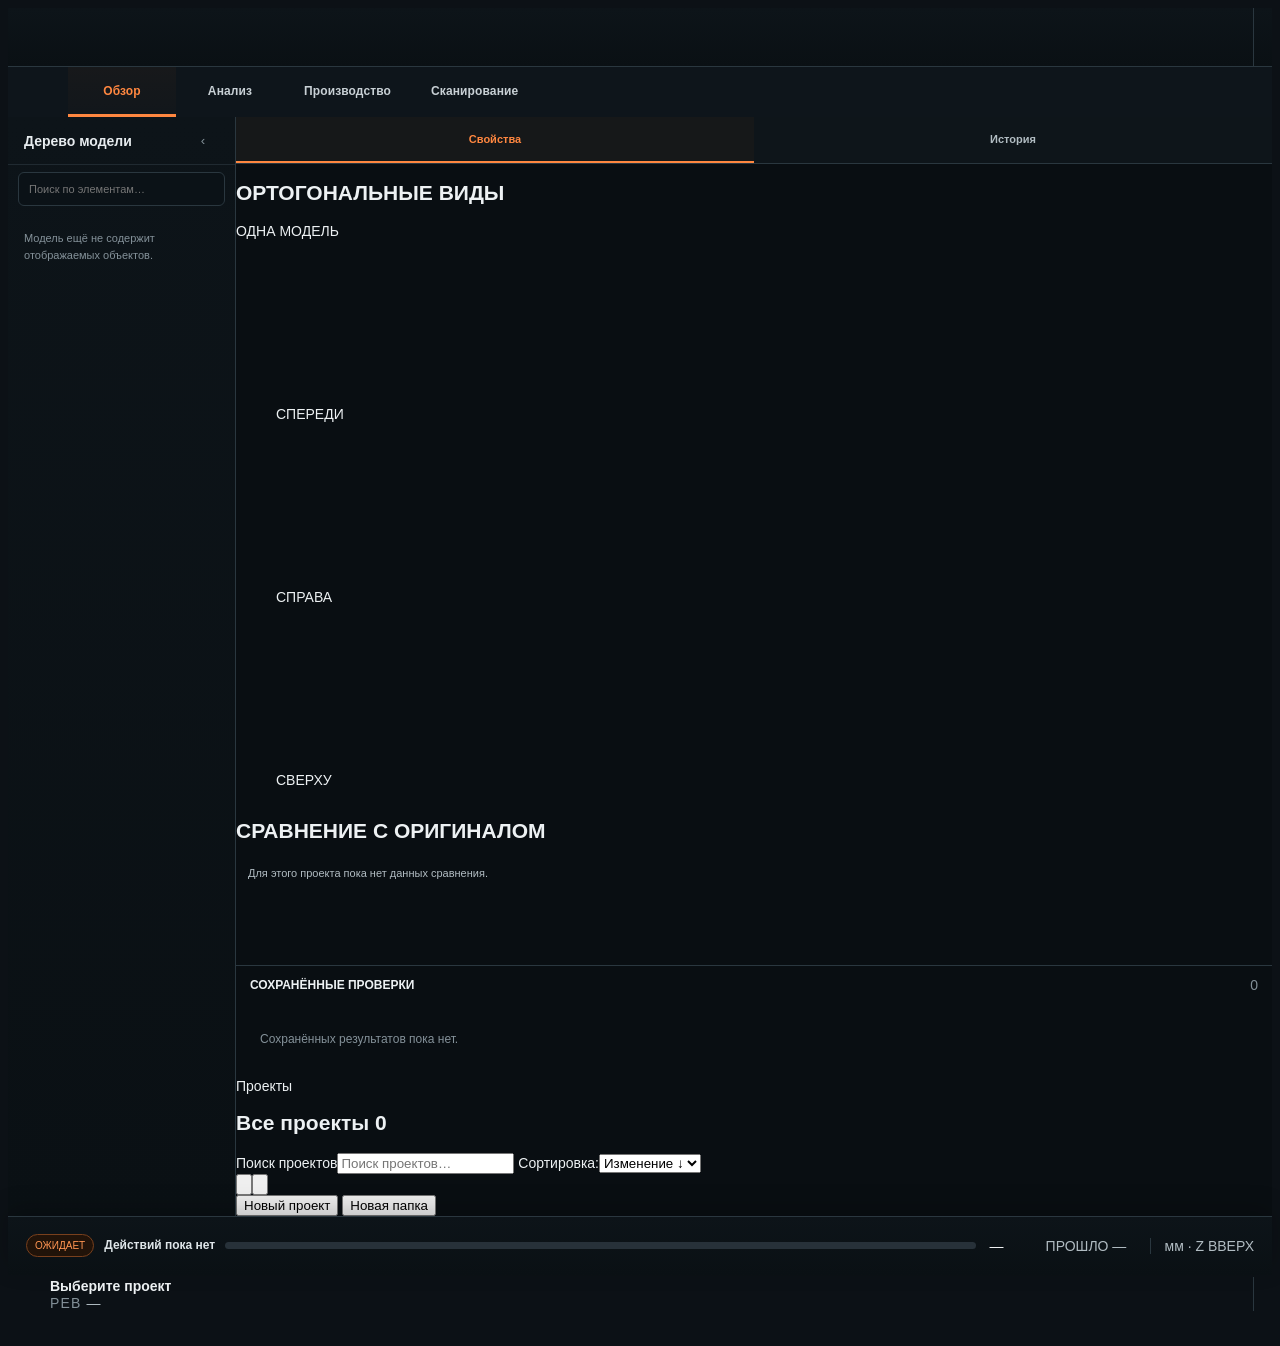
==== web/index.html @ e08c1c07 "Align turntable controls below scan status" ====
<!doctype html>
<html lang="ru">
  <head>
    <meta charset="utf-8">
    <meta name="viewport" content="width=device-width, initial-scale=1">
    <meta name="theme-color" content="#0c1116">
    <title>CADYX — Проекты</title>
    <link rel="icon" type="image/svg+xml" href="/favicon.svg">
    <link rel="stylesheet" href="/assets/style.css">
    <style id="cadyx-cad-reference-ui">
/* CADYX CAD-style shell based on the approved dark/orange reference. */
:root {
  --accent: #ff8740;
  --agent: #63d2ae;
  --canvas: #0c1116;
  --surface: #111920;
  --surface-soft: #172129;
  --surface-hover: #202b32;
  --line: #2a373f;
  --line-soft: #202a31;
  --text: #edf1f3;
  --muted: #b1bcc2;
  --dim: #849199;
  --ui-font: "Segoe UI Variable", "Segoe UI", Arial, sans-serif;
  --cadyx-tree-width: clamp(228px, 16.5vw, 280px);
  --cadyx-inspector-width: clamp(310px, 22vw, 380px);
  --cadyx-tabs-height: 50px;
  --cadyx-ai-height: 58px;
}

html, body { background: var(--canvas); }
body { color: var(--text); font-family: var(--ui-font); font-size: 14px; }

.topbar {
  z-index: 20;
  height: 58px;
  grid-template-columns: auto minmax(0, 1fr) minmax(0, auto) auto;
  grid-template-areas: "brand project lock sync";
  gap: 0;
  padding: 0 18px 0 20px;
  border-bottom: 1px solid var(--line);
  background: linear-gradient(180deg, #0d1419 0%, #0a1014 100%);
}
.topbar-start { grid-area: brand; padding-right: 22px; border-right: 1px solid var(--line); }
.topbar-project { grid-area: project; position: relative; gap: 22px; padding-left: 22px; border: 0; }
.topbar-sync { grid-area: sync; width: auto; min-width: 0; justify-content: flex-end; gap: 12px; margin-left: 12px; padding: 0; border: 0; }
.brand {
  color: var(--accent);
  font-size: 27px;
  font-weight: 760;
  letter-spacing: .075em;
}
.topbar-project > .project-light,
.topbar-project .topbar-label,
.topbar-sync .topbar-project-copy,
.readonly-badge { display: none; }
.topbar-project-copy { padding-right: 22px; border-right: 1px solid var(--line); }
.document-title {
  max-width: min(46vw, 620px);
  color: #eef2f4;
  font: 600 14px/1.3 var(--ui-font);
}
.project-id-copy-row {
  position: absolute;
  z-index: 30;
  top: 100%;
  left: 18px;
  display: flex;
  align-items: center;
  gap: 8px;
  min-width: max-content;
  padding: 8px;
  border: 1px solid var(--line);
  border-radius: 5px;
  background: #0d1419f5;
  box-shadow: 0 12px 30px #0008;
  opacity: 0;
  pointer-events: none;
  transform: translateY(-4px);
  transition: opacity .12s ease, transform .12s ease;
}
.topbar-project:hover .project-id-copy-row,
.topbar-project:focus-within .project-id-copy-row { opacity: 1; pointer-events: auto; transform: translateY(0); }
.header-revision {
  display: flex;
  align-items: center;
  gap: 5px;
  min-width: 0;
  padding: 0 22px 0 0;
  border: 0;
  border-right: 1px solid var(--line);
}
.header-revision::before { content: "РЕВ"; color: var(--dim); font: 10px var(--mono); letter-spacing: .08em; }
.header-revision .topbar-label { display: none; }
.header-revision strong { color: var(--muted); font: 11px var(--mono); }
.topbar-sync .project-light { display: grid; width: 28px; height: 28px; place-items: center; border-radius: 5px; background: transparent; box-shadow: none; color: var(--dim); }
.topbar-sync .project-light.active { background: transparent; box-shadow: none; color: var(--text); }
.topbar-sync .project-light svg { display: block; width: 20px; height: 20px; fill: none; stroke: currentColor; stroke-width: 1.7; stroke-linecap: round; stroke-linejoin: round; }
.topbar .workspace-lock-status {
  grid-area: lock;
  position: static;
  z-index: auto;
  max-width: min(38vw, 500px);
  margin: 0 12px;
  padding: 5px 8px;
  overflow: hidden;
  border-color: #704d26;
  background: #1c140bde;
  font-size: 8px;
  line-height: 1.35;
}

.app-shell { height: calc(100vh - 58px); height: calc(100dvh - 58px); }
.workspace { background: var(--canvas); }
.empty-workspace .empty-mark { border-color: #6c3a1d; color: var(--accent); background: #16100c; }
.empty-workspace .button { border-color: #81411a; color: #ff9b5a; }

.project-detail {
  position: relative;
  display: grid;
  width: 100%;
  height: 100%;
  min-width: 0;
  min-height: 0;
  grid-template-columns: var(--cadyx-tree-width) minmax(0, 1fr);
  grid-template-rows: var(--cadyx-tabs-height) minmax(0, 1fr) var(--cadyx-ai-height);
  gap: 0;
  padding: 0;
  background: #090e12;
}

/* Workspace tabs: Model / Analysis / Manufacturing / Scanning. */
.workspace-navigation {
  grid-column: 1 / -1;
  grid-row: 1;
  display: flex;
  align-items: stretch;
  gap: 0;
  min-height: var(--cadyx-tabs-height);
  overflow: hidden;
  padding: 0 60px;
  border-bottom: 1px solid var(--line);
  background: #0e151b;
}
.nav-item {
  display: flex;
  width: auto;
  min-width: 108px;
  min-height: var(--cadyx-tabs-height);
  align-items: center;
  justify-content: center;
  padding: 0 20px;
  border: 0;
  border-bottom: 3px solid transparent;
  border-radius: 0;
  background: transparent;
  text-align: center;
}
.nav-item:hover:not(:disabled) { background: #ffffff04; }
.nav-item[aria-current="page"] {
  border-color: var(--accent);
  background: linear-gradient(180deg, #ff74170a, #ff741704);
}
.nav-item[aria-current="page"]::before { display: none; }
.nav-index, .nav-copy small { display: none; }
.nav-copy { display: block; }
.nav-copy strong { color: #c8d0d5; font: 600 12px var(--ui-font); letter-spacing: .01em; text-transform: none; }
.nav-item[aria-current="page"] .nav-copy strong { color: var(--accent); }
.nav-item[data-workspace-view="geometry"],
.nav-item[data-workspace-view="activity"],
.nav-item[data-workspace-view="files"],
.nav-item[data-workspace-view="projects"] { display: none; }

/* Left CAD model tree. */
.section-sidebar {
  grid-column: 1;
  grid-row: 2;
  display: block;
  min-width: 0;
  min-height: 0;
  overflow: hidden;
  border: 0;
  border-right: 1px solid var(--line);
  border-radius: 0;
  background: linear-gradient(180deg, #0d1419 0%, #0a1014 100%);
}
.section-sidebar > .sidebar-heading,
.section-sidebar > .sidebar-project { display: none !important; }
.cad-model-tree {
  display: grid;
  height: 100%;
  min-height: 0;
  grid-template-rows: 48px 42px minmax(0, 1fr);
}
.cad-tree-heading {
  display: flex;
  align-items: center;
  justify-content: space-between;
  padding: 0 16px;
  border-bottom: 1px solid var(--line-soft);
}
.cad-tree-heading strong { color: #e7ecef; font: 600 14px var(--ui-font); }
.cad-tree-collapse {
  width: 32px;
  height: 32px;
  border: 1px solid transparent;
  border-radius: 4px;
  background: transparent;
  color: var(--dim);
  cursor: pointer;
}
.cad-tree-collapse:hover { border-color: #59402e; color: var(--accent); background: #ff741709; }
.cad-tree-search { padding: 7px 10px; }
.cad-tree-search input {
  width: 100%;
  height: 34px;
  padding: 0 10px;
  border: 1px solid var(--line);
  border-radius: 6px;
  outline: 0;
  background: #0b1217;
  color: var(--text);
  font: 11px var(--ui-font);
}
.cad-tree-search input:focus { border-color: #8a461e; box-shadow: 0 0 0 1px #ff741722; }
.cad-tree-scroll { min-height: 0; overflow: auto; padding: 5px 8px 18px; }
.cad-tree-root,
.cad-tree-static,
.cad-tree-features { display: grid; gap: 2px; }
.cad-tree-root-row,
.cad-tree-static-row,
.cad-tree-feature {
  display: grid;
  width: 100%;
  min-width: 0;
  grid-template-columns: 18px 20px minmax(0, 1fr);
  align-items: center;
  gap: 5px;
  min-height: 34px;
  padding: 5px 8px;
  border: 1px solid transparent;
  border-radius: 5px;
  background: transparent;
  color: var(--muted);
  font: 11px/1.35 var(--ui-font);
  text-align: left;
}
.cad-tree-root-row { color: #e4eaed; font-weight: 650; }
.cad-tree-static { margin-left: 18px; padding-left: 5px; border-left: 1px solid #273139; }
.cad-tree-features { margin-top: 4px; }
.cad-tree-feature { cursor: pointer; }
.cad-tree-feature:hover { background: #ffffff06; color: #dce3e7; }
.cad-tree-feature[data-selected="true"] { border-color: #6c3517; background: linear-gradient(90deg, #4a210f, #25150e); color: #fff; }
.cad-tree-chevron { color: #89949b; font-size: 10px; text-align: center; }
.cad-tree-icon { color: var(--accent); font-size: 13px; text-align: center; }
.cad-tree-label { overflow: hidden; text-overflow: ellipsis; white-space: nowrap; }
.cad-tree-empty { margin: 12px 8px; color: var(--dim); font: 11px/1.5 var(--ui-font); }
.section-sidebar[data-collapsed="true"] { width: 48px; }
.section-sidebar[data-collapsed="true"] .cad-tree-search,
.section-sidebar[data-collapsed="true"] .cad-tree-scroll,
.section-sidebar[data-collapsed="true"] .cad-tree-heading strong { display: none; }
.section-sidebar[data-collapsed="true"] .cad-tree-heading { justify-content: center; padding: 0; }
.project-detail[data-tree-collapsed="true"] { grid-template-columns: 48px minmax(0, 1fr); }

/* Center + right CAD area. */
.project-main {
  grid-column: 2;
  grid-row: 2;
  min-width: 0;
  min-height: 0;
  overflow: hidden;
}
.primary-grid {
  display: grid;
  width: 100%;
  height: 100%;
  min-height: 0;
  grid-template-columns: minmax(0, 1fr) var(--cadyx-inspector-width);
  gap: 0;
  background: #090e12;
}
.primary-grid[data-view="overview"] { grid-template-columns: minmax(0, 1fr); gap: 0; }
.primary-grid[data-view="overview"] > .model-panel { grid-column: 1; grid-row: 1; }
.primary-grid[data-view="overview"] > .inspector-column { display: none; }
.cad-inspector-tabs {
  grid-row: 1;
  display: flex;
  height: 46px;
  align-items: stretch;
  border-bottom: 1px solid var(--line);
  background: #0e151a;
}
.cad-inspector-tab {
  flex: 1 1 0;
  border: 0;
  border-bottom: 2px solid transparent;
  background: transparent;
  color: var(--muted);
  font: 600 11px var(--ui-font);
  cursor: pointer;
}
.cad-inspector-tab:hover { color: #e2e8eb; background: #ffffff04; }
.cad-inspector-tab[aria-selected="true"] { border-color: var(--accent); color: var(--accent); background: #ff741708; }
.cad-inspector-pane {
  grid-row: 2;
  min-height: 0;
  overflow: auto;
  padding: 14px;
  color: var(--muted);
  font: 10px/1.55 var(--mono);
}
.cad-inspector-pane[hidden] { display: none !important; }
.cad-inspector-pane h3 { margin: 0 0 8px; color: var(--text); font: 600 12px var(--mono); }
.cad-inspector-pane p { margin: 0; }
.cad-placeholder-card { margin-top: 12px; padding: 12px; border: 1px solid var(--line); border-radius: 4px; background: #0a1115; }
.cad-history-items { display: grid; gap: 7px; margin-top: 10px; }
.cad-history-item { padding: 8px 9px; border-left: 2px solid #5b351f; background: #10171c; }

.object-panel .panel-heading {
  min-height: 42px;
  padding: 0 13px;
  border-bottom: 1px solid var(--line-soft);
  background: #0d1419;
}
.object-panel .panel-index { display: none; }
.object-panel .panel-heading h2 { color: #e6ecef; font: 600 11px var(--mono); }
.geometry-table-scroll { min-height: 0; overflow: auto; }
.geometry-table { width: 100%; font-family: var(--mono); }
.geometry-table th { color: var(--dim); font-size: 8px; letter-spacing: .04em; }
.geometry-table td { font-size: 9px; }
.geometry-table tr:hover td { background: #ffffff04; }
.geometry-table input { border-color: #313c44; background: #0a1116; }
.geometry-table input:focus { border-color: #8a461e; }
.geometry-status { border-color: #6c3a1d; color: #ff9b5d; background: #1c110a; }

/* Viewport-first model canvas. */
.model-panel {
  position: relative;
  display: block;
  min-width: 0;
  min-height: 0;
  overflow: hidden;
  border: 0;
  border-radius: 0;
  background: #080d11;
}
.viewport { position: absolute; inset: 0; min-width: 0; min-height: 0; background: radial-gradient(ellipse at 52% 44%, #1a2630 0%, #111920 58%, #0c1116 100%); }
.viewport-heading {
  position: absolute;
  z-index: 8;
  top: 0;
  left: 0;
  width: auto;
  min-height: 38px;
  padding: 0;
  border: 0;
  background: transparent;
  pointer-events: none;
}
.viewport-heading > div:first-child { display: none; }
.model-toolbar {
  display: flex;
  align-items: center;
  gap: 5px;
  padding: 5px;
  border: 1px solid #313a42;
  border-radius: 5px;
  background: #0d1419e9;
  box-shadow: 0 8px 24px #0006;
  backdrop-filter: blur(8px);
  pointer-events: auto;
}
.viewport-camera-presets { gap: 3px; }
.viewport-live-scan-button.cad3-tool,
.viewport-live-camera-button.cad3-tool,
.viewport-scan-mesh-button.cad3-tool { min-width: 112px; height: 34px; justify-content: center; padding: 0 12px; font: 600 12px var(--ui-font); }
.viewport-scan-mode-button[aria-pressed="true"] { border-color: #9b6038; color: var(--accent); background: #26190f; }
#viewport-scan-360-status { font-size: 11px; }
.viewport-icon-button,
.viewport-fit-button,
.viewport-four-views-button {
  min-height: 34px;
  height: 34px;
  border-color: transparent;
  border-radius: 6px;
  background: transparent;
  color: #a8b3b9;
}
.viewport-icon-button { width: 34px; }
.viewport-icon-button:hover:not(:disabled),
.viewport-fit-button:hover:not(:disabled),
.viewport-four-views-button:hover:not(:disabled) { border-color: #9b6038; color: #ffad73; background: #26190f; }
.viewport-icon-button[aria-pressed="true"],
.viewport-four-views-button[aria-pressed="true"] { border-color: #9b6038; color: var(--accent); background: #26190f; }
.viewport-toolbar-divider { height: 22px; background: #303a41; }
.viewport-fit-button, .viewport-four-views-button { width: 34px; padding: 6px; }
.viewport-fit-button .toolbar-label,
.viewport-four-views-button .toolbar-label { display: none; }
.viewport-footer { display: none; }
.project-detail[data-ai-state="running"] .model-panel::before {
  position: absolute;
  z-index: 10;
  top: 0;
  left: 0;
  width: 34%;
  height: 1px;
  background: linear-gradient(90deg, transparent, var(--accent), transparent);
  content: "";
  pointer-events: none;
  animation: cadyx-agent-scan 1.9s linear infinite;
}
@keyframes cadyx-agent-scan { from { transform: translateX(-100%); } to { transform: translateX(300%); } }

/* AI activity becomes a CAD-style bottom status/timeline bar. */
#workflow-panel {
  grid-column: 1 / -1;
  grid-row: 3;
  z-index: 14;
  display: flex;
  width: auto;
  height: var(--cadyx-ai-height);
  min-width: 0;
  min-height: 0;
  align-items: center;
  gap: 10px;
  margin: 0;
  padding: 0 18px;
  overflow: hidden;
  border: 0;
  border-top: 1px solid var(--line);
  border-radius: 0;
  background: linear-gradient(180deg, #0d1419 0%, #0a1014 100%);
  box-shadow: 0 -8px 24px #0003;
}
#workflow-panel:not([data-activity-view="true"]) > .panel-heading,
#workflow-panel:not([data-activity-view="true"]) > .workflow-history { display: none !important; }
#workflow-panel .workflow-current {
  order: 1;
  display: flex;
  min-width: 0;
  max-width: none;
  flex: 0 1 auto;
  align-items: center;
  gap: 10px;
  padding: 0;
  border: 0;
  background: transparent;
}
#workflow-panel .workflow-agent-state { display: flex; flex: 0 0 auto; align-items: center; gap: 7px; }
#workflow-panel .agent-state {
  padding: 5px 8px;
  border: 1px solid #79401d;
  border-radius: 999px;
  color: #ff9552;
  background: #211309;
  font-size: 10px;
  white-space: nowrap;
}
#workflow-panel .agent-state[data-state="running"] { border-color: #347c66; color: var(--agent); background: #10241f; }
#workflow-panel .agent-state[data-state="completed"] { border-color: #347c66; color: var(--success); background: #10241f; }
#workflow-panel .workflow-current-label { display: none; }
#workflow-panel .workflow-action {
  min-width: 0;
  flex: 1 1 auto;
  overflow: visible;
  color: #dfe6e9;
  font: 600 12px/1.35 var(--ui-font);
  overflow-wrap: anywhere;
  white-space: normal;
}
#workflow-panel .workflow-task { display: none !important; }
#workflow-panel .workflow-summary {
  order: 2;
  display: grid;
  min-width: 0;
  flex: 1 1 auto;
  grid-template-columns: minmax(0, 1fr) auto auto;
  align-items: center;
  gap: 14px;
  padding: 0;
}
#workflow-panel .workflow-progress { grid-column: 1; height: 7px; border-radius: 999px; background: #273139; }
#workflow-panel .workflow-progress i { background: linear-gradient(90deg, #ff6911, #ff923f); box-shadow: 0 0 12px #ff741733; }
#workflow-panel .workflow-percent { grid-column: 2; grid-row: 1; min-width: 42px; color: #f2f4f5; font: 700 11px var(--mono); }
#workflow-panel .workflow-eta { grid-column: 3; grid-row: 1; min-width: 94px; color: var(--muted); font: 10px var(--mono); }
#workflow-panel::after {
  order: 3;
  padding-left: 14px;
  border-left: 1px solid var(--line);
  color: var(--muted);
  content: "мм  ·  Z ВВЕРХ";
  font: 9px var(--mono);
  white-space: nowrap;
}
.workflow-collapse-button { display: none; }

/* The full activity workspace restores the dashboard and action history from the status rail. */
.primary-grid[data-view="activity"] #workflow-panel[data-activity-view="true"] {
  display: grid !important;
  width: 100%;
  height: 100%;
  min-height: 0;
  grid-template-rows: 38px minmax(48px, auto) auto minmax(0, 1fr);
  align-items: stretch;
  gap: 0;
  margin: 0;
  padding: 0;
  overflow: hidden;
  border: 1px solid var(--line);
  border-radius: 8px;
  background: var(--surface);
  box-shadow: none;
}
.primary-grid[data-view="activity"] #workflow-panel[data-activity-view="true"] > .panel-heading { display: flex !important; }
.primary-grid[data-view="activity"] #workflow-panel[data-activity-view="true"] .workflow-current {
  display: grid;
  min-width: 0;
  max-width: none;
  overflow: auto;
  align-items: start;
  gap: 10px;
  padding: 11px 13px;
  border-bottom: 1px solid var(--line-soft);
}
.primary-grid[data-view="activity"] #workflow-panel[data-activity-view="true"] .workflow-current-label { display: inline; }
.primary-grid[data-view="activity"] #workflow-panel[data-activity-view="true"] .workflow-action { white-space: normal; }
.primary-grid[data-view="activity"] #workflow-panel[data-activity-view="true"] .workflow-task { display: grid !important; }
.primary-grid[data-view="activity"] #workflow-panel[data-activity-view="true"] .workflow-summary { min-height: 48px; flex: none; }
.primary-grid[data-view="activity"] #workflow-panel[data-activity-view="true"] > .workflow-history { display: grid !important; }

/* Four-view mode remains functional. */
.primary-grid[data-four-views="true"] { position: relative; display: block; }
.primary-grid[data-four-views="true"] > .model-panel { position: absolute; z-index: 3; inset: 0 calc(50% + 4px) calc(50% + 4px) 0; width: auto; height: auto; }
.primary-grid[data-four-views="true"] > .inspector-column { display: none; }
.primary-grid[data-four-views="true"] > .orthographic-panel { position: absolute; z-index: 2; inset: 0; display: block; border: 0; background: transparent; pointer-events: none; }
.primary-grid[data-four-views="true"] > .orthographic-panel > .panel-heading { display: none; }
.primary-grid[data-four-views="true"] > .orthographic-panel > .orthographic-views { display: grid; width: 100%; height: 100%; grid-template-columns: repeat(2,minmax(0,1fr)); grid-template-rows: repeat(2,minmax(0,1fr)); align-items: stretch; gap: 8px; padding: 0; }
.primary-grid[data-four-views="true"] > .orthographic-panel > .orthographic-views::before { grid-column: 1; grid-row: 1; content: ""; }
.primary-grid[data-four-views="true"] .ortho-view { min-width: 0; min-height: 0; margin: 0; overflow: hidden; border: 1px solid var(--line); border-radius: 3px; background: #0b1114; }
.primary-grid[data-four-views="true"] .ortho-view:nth-child(1) { grid-column: 2; grid-row: 1; }
.primary-grid[data-four-views="true"] .ortho-view:nth-child(2) { grid-column: 1; grid-row: 2; }
.primary-grid[data-four-views="true"] .ortho-view:nth-child(3) { grid-column: 2; grid-row: 2; }
.primary-grid[data-four-views="true"] .ortho-canvas { width: 100%; height: calc(100% - 24px); }
.primary-grid[data-four-views="true"] .ortho-view figcaption { height: 24px; padding: 5px 8px; border-top: 1px solid var(--line-soft); background: #0d1417; color: var(--dim); font: 8px var(--mono); letter-spacing: .06em; }

/* Non-model workspaces still use the existing CADYX panels. */
.primary-grid[data-view="analysis"],
.primary-grid[data-view="manufacturing"],
.primary-grid[data-view="scanning"],
.primary-grid[data-view="activity"],
.primary-grid[data-view="files"],
.primary-grid[data-view="projects"] { grid-template-columns: minmax(0, 1fr); }
.primary-grid[data-view="analysis"] > #comparison-panel,
.primary-grid[data-view="manufacturing"] > #manufacturing-panel,
.primary-grid[data-view="projects"] > #projects-panel { border-radius: 8px; }
.primary-grid[data-view="scanning"] { grid-template-columns: minmax(0, 1fr); grid-template-rows: minmax(0, 1fr); gap: 0; }
.primary-grid[data-view="scanning"] > .model-panel { grid-column: 1; grid-row: 1; }
.primary-grid[data-view="scanning"] > .inspector-column,
.primary-grid[data-view="scanning"] > #comparison-panel,
.primary-grid[data-view="scanning"] > #manufacturing-panel { display: none; }
.model-toolbar #viewport-live-scan,
.model-toolbar #viewport-scan-mesh { display: none !important; }
.model-toolbar #viewport-scan-360,
.model-toolbar #viewport-live-camera,
.model-toolbar #viewport-toggle-turntable,
.model-toolbar #scanning-devices,
.model-toolbar #viewport-scan-360-status { display: none !important; }
.primary-grid[data-view="scanning"] .model-toolbar #viewport-scan-360,
.primary-grid[data-view="scanning"] .model-toolbar #viewport-live-camera,
.primary-grid[data-view="scanning"] .model-toolbar #viewport-toggle-turntable,
.primary-grid[data-view="scanning"] .model-toolbar #scanning-devices { display: inline-flex !important; }
.primary-grid[data-view="scanning"] .scan-side-panel #viewport-scan-360-status:not([hidden]) { display: flex; }
.primary-grid[data-view="scanning"] .model-toolbar #viewport-four-views,
.primary-grid[data-view="scanning"] .model-toolbar #viewport-fit { display: none !important; }
.primary-grid[data-view="scanning"] .model-toolbar #viewport-camera-presets {
  display: flex !important; padding: 2px; border: 1px solid #52616bcc; border-radius: 6px; background: #0b1114ed;
}
.primary-grid[data-view="scanning"] .model-toolbar { flex-wrap: wrap; }
.primary-grid[data-view="analysis"] > #comparison-panel {
  display: grid;
  height: 100%;
  min-height: 0;
  max-height: none;
  grid-template-rows: 36px minmax(170px, 42%) minmax(180px, 1fr);
}
.comparison-stage { display: grid; min-height: 0; grid-template-rows: auto auto minmax(80px, 1fr); overflow: hidden; }
.comparison-stage > p { margin: 0; padding: 6px 12px; color: var(--muted); font-size: 11px; }
.validation-records { display: grid; min-height: 0; grid-template-rows: 38px minmax(0, 1fr); border-top: 1px solid var(--line); }
.validation-records-heading { display: flex; min-width: 0; align-items: center; justify-content: space-between; gap: 12px; padding: 0 14px; }
.validation-records-heading h3 { margin: 0; color: var(--text); font: 600 12px var(--ui-font); }
.validation-records-heading span { color: var(--dim); font: 10px var(--mono); }
.validation-records-list { display: grid; min-height: 0; align-content: start; gap: 8px; overflow: auto; padding: 10px 12px 14px; }
.validation-record { display: grid; min-width: 0; grid-template-columns: minmax(150px, .8fr) minmax(190px, 1.4fr) minmax(180px, 1fr); align-items: center; gap: 10px 16px; padding: 10px 12px; border: 1px solid var(--line); border-left: 3px solid #65737c; border-radius: 6px; background: linear-gradient(110deg, #131d23, #10171c); }
.validation-record[data-status="pass"] { border-left-color: #55c49d; }
.validation-record[data-status="fail"] { border-left-color: #f27668; }
.validation-record[data-status="untested"] { border-left-color: #e4ac62; }
.validation-record-title { display: grid; min-width: 0; gap: 5px; }
.validation-record-title strong { overflow: hidden; color: var(--text); font-size: 12px; text-overflow: ellipsis; white-space: nowrap; }
.validation-record-title span { color: var(--dim); font: 10px var(--mono); }
.validation-record-status { justify-self: start; padding: 3px 7px; border: 1px solid var(--line); border-radius: 99px; color: var(--muted); font: 700 9px var(--mono); letter-spacing: .04em; }
.validation-record[data-status="pass"] .validation-record-status { border-color: #347c66; color: #77d8b6; background: #10241f; }
.validation-record[data-status="fail"] .validation-record-status { border-color: #85453c; color: #ff9589; background: #2a1514; }
.validation-record[data-status="untested"] .validation-record-status { border-color: #76572f; color: #efbd74; background: #251c10; }
.validation-record-summary { min-width: 0; color: #d3dce0; font: 11px/1.5 var(--ui-font); }
.validation-record-time { color: var(--dim); font: 10px/1.5 var(--mono); text-align: right; }
.validation-record[data-stale="true"] .validation-record-title > span:not(.validation-record-status)::after { content: " · СТАРАЯ РЕВИЗИЯ"; color: #e4ac62; }
.validation-records-empty { margin: 0; padding: 18px 12px; color: var(--dim); font-size: 12px; }
@media (max-width: 900px) {
  .validation-record { grid-template-columns: minmax(130px, .8fr) minmax(160px, 1.2fr); }
  .validation-record-time { grid-column: 1 / -1; text-align: left; }
}

@media (max-width: 1180px) {
  :root { --cadyx-tree-width: 220px; --cadyx-inspector-width: 300px; }
  .workspace-navigation { padding-left: 32px; }
  .nav-item { min-width: 96px; padding: 0 14px; }
}
@media (max-width: 900px) {
  :root { --cadyx-tree-width: 190px; --cadyx-inspector-width: 260px; }
  .topbar-sync { display: none; }
  .topbar { grid-template-columns: auto minmax(0, 1fr) minmax(0, 40vw); grid-template-areas: "brand project lock"; }
  .topbar .workspace-lock-status { max-width: calc(40vw - 16px); margin: 0 8px; }
  .header-revision { display: none; }
  .primary-grid[data-view="overview"] { grid-template-columns: minmax(0, 1fr); }
  .primary-grid[data-view="overview"] > .inspector-column { display: none; }
  #workflow-panel::after { display: none; }
}
@media (max-width: 680px) {
  :root { --cadyx-tree-width: 52px; }
  .project-detail { grid-template-columns: 52px minmax(0, 1fr); }
  .section-sidebar .cad-tree-search,
  .section-sidebar .cad-tree-scroll,
  .section-sidebar .cad-tree-heading strong { display: none; }
  .section-sidebar .cad-tree-heading { justify-content: center; padding: 0; }
  .workspace-navigation { padding-left: 8px; }
  .nav-item { min-width: 76px; padding: 0 8px; }
  .brand { font-size: 21px; }
  #workflow-panel { gap: 9px; padding: 0 10px; }
  #workflow-panel .workflow-current { min-width: 0; max-width: none; }
  #workflow-panel .agent-state { display: none; }
  #workflow-panel .workflow-eta { display: none; }
  #workflow-panel .workflow-summary { grid-template-columns: minmax(72px, 1fr) auto; gap: 8px; }
}
@media (prefers-reduced-motion: reduce) {
  .project-detail[data-ai-state="running"] .model-panel::before { animation: none; width: 100%; opacity: .65; }
}
    </style>
  </head>
  <body>
    <header class="topbar">
      <div class="topbar-start">
        <a id="brand-link" class="brand" href="/" aria-label="CADYX — проекты"><svg class="brand-mark" viewBox="0 0 24 24" aria-hidden="true"><path d="M12 2.7 21 7.8v8.4l-9 5.1-9-5.1V7.8l9-5.1Z M3 7.8l9 5.1 9-5.1M12 12.9v8.4"/></svg><span>CADYX</span></a>
      </div>
      <div class="topbar-sync">
        <span id="api-light" class="project-light" role="status" aria-label="Состояние подключения не подтверждено"><svg viewBox="0 0 24 24" aria-hidden="true" focusable="false"><path d="M7 18h10a4 4 0 0 0 .4-8A6 6 0 0 0 6.1 8.5 4.5 4.5 0 0 0 7 18Z"></path></svg></span>
        <div class="topbar-project-copy">
          <span id="api-status-label" class="topbar-label">СВЯЗЬ С СЕРВЕРОМ…</span>
          <strong id="api-sync-time" class="document-title">—</strong>
        </div>
      </div>
      <div class="topbar-project">
        <span id="project-light" class="project-light" aria-hidden="true"></span>
        <div class="topbar-project-copy">
          <span id="document-kind" class="topbar-label">ПРОЕКТ</span>
          <strong id="document-title" class="document-title">Выберите проект</strong>
          <div class="project-id-copy-row"><small id="project-short-id" class="project-short-id">—</small><button id="copy-project-id" class="copy-project-id" type="button" disabled aria-label="Скопировать UUID проекта">Копировать UUID</button></div>
        </div>
        <div class="header-revision"><span class="topbar-label">РЕВИЗИЯ</span><strong id="document-revision">—</strong></div>
      </div>
      <p id="workspace-lock-status" class="workspace-lock-status" role="status" aria-live="polite" hidden></p>
    </header>

    <div class="app-shell">
      <main class="workspace">
        <section id="no-selection" class="empty-workspace" hidden>
          <div class="empty-mark" aria-hidden="true">◇</div>
          <h1>Модель не выбрана</h1>
          <button id="open-projects" class="button" type="button">ВЫБРАТЬ ПРОЕКТ</button>
        </section>

        <div id="project-detail" class="project-detail">
          <aside class="section-sidebar">
            <div class="sidebar-heading"><p class="section-label">РАБОЧАЯ ОБЛАСТЬ</p><h2>Навигация</h2></div>
            <nav id="workspace-navigation" class="workspace-navigation" aria-label="Рабочая область">
              <button class="nav-item" type="button" data-workspace-view="overview" aria-current="page"><span class="nav-index">01</span><span class="nav-copy"><strong>Обзор</strong><small>Проект и модель</small></span></button>
              <button class="nav-item" type="button" data-workspace-view="geometry"><span class="nav-index">02</span><span class="nav-copy"><strong>Геометрия</strong><small>Объекты модели</small></span></button>
              <button id="analysis-nav" class="nav-item" type="button" data-workspace-view="analysis"><span class="nav-index">03</span><span class="nav-copy"><strong>Анализ</strong><small>Сравнение с оригиналом</small></span></button>
              <button class="nav-item" type="button" data-workspace-view="manufacturing"><span class="nav-index">04</span><span class="nav-copy"><strong>Производство</strong><small>Подготовка производства</small></span></button>
              <button class="nav-item" type="button" data-workspace-view="scanning"><span class="nav-index">05</span><span class="nav-copy"><strong>Сканирование</strong><small>Съёмка и просмотр скана</small></span></button>
              <button class="nav-item" type="button" data-workspace-view="activity"><span class="nav-index">06</span><span class="nav-copy"><strong>Активность</strong><small>Состояние агента</small></span></button>
              <button id="files-nav" class="nav-item" type="button" data-workspace-view="files" disabled><span class="nav-index">07</span><span class="nav-copy"><strong>Файлы</strong><small>Файлы проекта</small></span></button>
              <button id="projects-nav" class="nav-item" type="button" data-workspace-view="projects" disabled><span class="nav-index">08</span><span class="nav-copy"><strong>Проекты</strong><small>Сохранённые проекты</small></span></button>
            </nav>
            <div class="sidebar-project"><span class="section-label">АКТИВНЫЙ РЕСУРС</span><strong id="sidebar-project-name">—</strong></div>
          </aside>

          <div class="project-main">
            <div id="primary-grid" class="primary-grid" data-view="projects">
              <section class="panel model-panel" aria-labelledby="model-title">
                <div class="panel-heading viewport-heading">
                  <div><h2 id="model-title">3D-МОДЕЛЬ</h2><span class="viewport-mode">ОРТОГОНАЛЬНАЯ ПРОЕКЦИЯ</span></div>
                  <div class="model-toolbar" aria-label="Инструменты просмотра 3D-модели">
                    <div id="viewport-camera-presets" class="viewport-camera-presets" role="group" aria-label="Стандартные ракурсы">
                      <button class="viewport-icon-button" type="button" data-camera-preset="isometric" aria-label="Изометрический вид" aria-pressed="true"><svg viewBox="0 0 24 24" aria-hidden="true"><path d="m12 2.8 8 4.5v9.3l-8 4.6-8-4.6V7.3l8-4.5Z M4.2 7.4 12 12l7.8-4.6M12 12v9"/></svg></button>
                      <button class="viewport-icon-button" type="button" data-camera-preset="front" aria-label="Вид спереди" aria-pressed="false"><svg viewBox="0 0 24 24" aria-hidden="true"><path d="M5 4.5h14v15H5z M8 7.5h8v9H8z"/></svg></button>
                      <button class="viewport-icon-button" type="button" data-camera-preset="right" aria-label="Вид справа" aria-pressed="false"><svg viewBox="0 0 24 24" aria-hidden="true"><path d="m7 4.5 12 2v13L7 17.5v-13Z M7 4.5 4 6v13l3-1.5M19 6.5l-3 1.7v12.1"/></svg></button>
                      <button class="viewport-icon-button" type="button" data-camera-preset="top" aria-label="Вид сверху" aria-pressed="false"><svg viewBox="0 0 24 24" aria-hidden="true"><path d="m12 3 9 5-9 5-9-5 9-5Z M3 8v8l9 5 9-5V8M12 13v8"/></svg></button>
                    </div>
                    <span class="viewport-toolbar-divider" aria-hidden="true"></span>
                    <button id="viewport-four-views" class="button viewport-four-views-button" type="button" aria-label="Показать четыре вида" aria-pressed="false"><span class="viewport-mode-icon" aria-hidden="true"><svg viewBox="0 0 24 24"><path d="M4 4h6v6H4zM14 4h6v6h-6zM4 14h6v6H4zM14 14h6v6h-6z"/></svg></span><span class="toolbar-label">4 ВИДА</span></button>
                    <button id="viewport-fit" class="button viewport-fit-button" type="button" aria-label="Вписать модель в область просмотра"><span class="viewport-mode-icon" aria-hidden="true"><svg viewBox="0 0 24 24"><path d="M8 4H4v4M16 4h4v4M20 16v4h-4M8 20H4v-4M9 9 4 4M15 9l5-5M15 15l5 5M9 15l-5 5"/></svg></span><span class="toolbar-label">ВПИСАТЬ МОДЕЛЬ</span></button>
                    <button id="viewport-live-scan" class="button viewport-scan-mode-button viewport-live-scan-button" type="button" aria-label="Облако точек" aria-pressed="false">Облако точек</button>
                    <button id="viewport-scan-mesh" class="button viewport-scan-mode-button viewport-scan-mesh-button" type="button" aria-label="Сетка скана" aria-pressed="false">Сетка</button>
                    <button id="viewport-scan-360" class="button" type="button">Сканировать 360°</button>
                    <button id="viewport-live-camera" class="button viewport-scan-mode-button viewport-live-camera-button" type="button" aria-label="Предпросмотр сканера в реальном времени" aria-pressed="false">Предпросмотр</button>
                    <button id="viewport-toggle-turntable" class="button" type="button" aria-label="Скрыть стол" aria-pressed="true">Скрыть стол</button>
                    <button id="scanning-devices" class="button" type="button">Устройства</button>
                  </div>
                </div>
                <div class="viewport" id="viewport">
                  <canvas id="model-preview" class="model-preview ply-preview-canvas" aria-label="Координатная сетка, оси и 3D-модель"></canvas>
                  <output id="scanner-map-alignment" class="scanner-map-alignment" aria-label="Сопоставление точек с картой стола" hidden>Карта: —</output>
                  <output id="scanner-preview-fps" class="scanner-preview-fps" aria-label="Частота кадров сенсора" hidden>FPS —</output>
                  <div class="scan-side-panel">
                  <div id="viewport-scan-360-status" role="status" aria-live="polite" hidden></div>
                  <aside id="turntable-control-panel" class="turntable-control-panel" aria-label="Управление поворотным столом">
                    <div class="turntable-control-position">
                      <div class="turntable-control-card" role="group" aria-label="Угол поворота"><svg viewBox="0 0 48 48" aria-hidden="true"><path d="M39 17a17 17 0 1 0 2 9M39 8v9h-9M24 2v9m-4.5-4.5h9"/></svg><div><strong id="turntable-angle">—</strong></div></div>
                      <div class="turntable-control-card" role="group" aria-label="Угол наклона"><svg viewBox="0 0 48 48" aria-hidden="true"><path d="M8 38h34M8 38 34 10M9 37a16 16 0 0 0 15-15"/></svg><div><strong id="turntable-tilt">—</strong></div></div>
                      <button id="turntable-zero" class="button turntable-zero-button" type="button"><svg viewBox="0 0 24 24" aria-hidden="true"><path d="M3 11 12 3l9 8v10h-6v-6H9v6H3z"/></svg><span>В ноль</span></button>
                    </div>
                    <div class="turntable-control-rates">
                      <div class="turntable-control-row turntable-step-row"><label for="turntable-step">Шаг</label><div class="turntable-step-controls"><select id="turntable-step" aria-label="Угол поворота"><option value="5">5°</option><option value="15" selected>15°</option><option value="30">30°</option></select><button id="turntable-rotate-left" class="button turntable-motion-button" type="button" aria-label="Повернуть против часовой стрелки">−</button><button id="turntable-rotate-right" class="button turntable-motion-button" type="button" aria-label="Повернуть по часовой стрелке">+</button></div></div>
                      <div class="turntable-control-row turntable-speed-row"><label for="turntable-speed">Оборот</label><select id="turntable-speed" aria-label="Скорость вращения"><option value="18">18 с</option><option value="30">30 с</option><option value="45">45 с</option><option value="60">60 с</option><option value="90">90 с</option></select></div>
                    </div>
                    <div class="turntable-control-tilt"><label for="turntable-tilt-target">Наклон</label><input id="turntable-tilt-target" type="range" min="-10" max="10" step="1" value="0" aria-label="Целевой наклон стола"><output id="turntable-tilt-target-value">0°</output><button id="turntable-tilt-apply" class="button" type="button">Задать</button></div>
                    <div class="turntable-control-actions"><button id="turntable-stop" class="button turntable-stop-button" type="button"><svg viewBox="0 0 24 24" aria-hidden="true"><circle cx="12" cy="12" r="9"/><path d="M9 9h6v6H9z"/></svg><span>Стоп</span></button><button id="turntable-spin" class="button turntable-spin-button" type="button" aria-pressed="false"><svg viewBox="0 0 24 24" aria-hidden="true"><path d="m7 4 14 8-14 8z"/></svg><span class="turntable-spin-label">Постоянное вращение</span></button></div>
                    <output id="turntable-control-status" class="turntable-control-status" role="status" aria-live="polite" hidden></output>
                  </aside>
                  </div>
                </div>
                <footer class="viewport-footer" aria-label="Сводка модели">
                  <span>МОДЕЛЬ <strong id="viewport-model-name">—</strong></span><span>ОБЪЕКТЫ <strong id="viewport-object-count">0</strong></span><span>ВЕРШИНЫ <strong id="viewport-vertex-count">0</strong></span><span>ГРАНИ <strong id="viewport-face-count">0</strong></span><span>РЕВ. <strong id="viewport-revision">—</strong></span>
                </footer>
              </section>

              <section id="folder-detail" class="folder-detail" hidden>
                <section class="panel folder-files-panel" aria-labelledby="folder-files-title">
                  <div class="folder-files-layout">
                    <div class="folder-files-left">
                      <div class="panel-heading"><div><span class="panel-index">01</span><h2 id="folder-files-title">Содержимое папки</h2></div><div class="folder-files-actions"><span id="folder-file-count" class="subtle-count">0</span><input id="project-file-input" type="file" multiple hidden><button id="project-file-upload" class="button" type="button" disabled>Добавить файлы</button></div></div>
                      <nav id="folder-file-list" class="folder-file-list" aria-label="Список файлов"></nav>
                    </div>
                    <div class="folder-preview-area">
                      <div class="folder-preview-heading"><div class="folder-preview-heading-copy"><strong id="folder-preview-title">Предпросмотр</strong><small id="folder-preview-info"></small></div><button id="folder-import-model-file" class="button folder-import-model-file" type="button" hidden disabled>Добавить в дерево</button></div>
                      <div class="folder-preview-stage"><canvas id="ply-preview-canvas" class="ply-preview-canvas" aria-label="3D-предпросмотр файла PLY" hidden></canvas><p id="folder-preview-placeholder" class="folder-preview-placeholder" hidden></p></div>
                    </div>
                  </div>
                </section>
              </section>

              <aside class="inspector-column" aria-label="Состояние и виды модели">
                <section id="object-panel" class="panel object-panel" aria-labelledby="objects-title" hidden>
                  <div class="panel-heading"><div><span class="panel-index">02</span><h2 id="objects-title">ГЕОМЕТРИЯ МОДЕЛИ</h2></div></div>
                  <div class="geometry-table-scroll"><table class="geometry-table"><thead><tr><th>Часть модели</th><th>Текущие размеры, мм</th><th>Желаемые размеры, мм</th></tr></thead><tbody id="geometry-rows"></tbody></table></div>
                  <p id="objects-empty" class="panel-empty">В этой модели пока нет объектов.</p>
                  <p id="geometry-status" class="geometry-status" role="status" aria-live="polite" hidden></p>
                </section>
                <section id="workflow-panel" class="panel workflow-panel" aria-labelledby="workflow-title" tabindex="-1">
                  <div class="panel-heading"><h2 id="workflow-title">ПРОГРЕСС</h2><div class="workflow-heading-actions"><span id="workflow-name" class="panel-note">РАБОТА НЕ НАЧАТА</span><button id="workflow-toggle" class="workflow-collapse-button" type="button" aria-expanded="false" aria-controls="workflow-current workflow-history" aria-label="Развернуть прогресс">+</button></div></div>
                  <div class="workflow-summary"><strong id="workflow-percent" class="workflow-percent">—</strong><div id="workflow-progress" class="workflow-progress" role="progressbar" aria-label="Прогресс выполнения" aria-valuemin="0" aria-valuemax="100" aria-valuenow="0" data-available="false"><i id="workflow-progress-bar"></i></div><span id="workflow-eta" class="workflow-eta">ПРОШЛО —</span></div>
                  <div id="workflow-current" class="workflow-current" data-state="idle" aria-live="polite"><div class="workflow-agent-state"><span id="agent-state" class="agent-state" data-state="idle">ОЖИДАЕТ</span><span id="workflow-action-label" class="workflow-current-label">ПОСЛЕДНЕЕ ДЕЙСТВИЕ</span></div><strong id="activity-title" class="workflow-action">Действий пока нет</strong><div id="workflow-capability-detail" class="workflow-capability-detail" hidden></div><div id="workflow-task-row" class="workflow-task" hidden><span id="workflow-task-label" class="workflow-current-label">ТЕКУЩАЯ ЗАДАЧА</span><strong id="workflow-current-task">Нет выполняемой задачи</strong><span id="workflow-current-task-state" class="workflow-task-state"></span></div></div>
                  <div id="workflow-history" class="workflow-history"><div class="workflow-history-heading"><span>ИСТОРИЯ ДЕЙСТВИЙ</span><span id="workflow-history-count" class="workflow-current-label">0</span></div><ol id="workflow-history-list" class="workflow-history-list"></ol><p id="workflow-history-empty" class="workflow-history-empty">Завершённые действия появятся здесь.</p></div>
                </section>
                <section class="panel orthographic-panel" aria-labelledby="orthographic-title"><div class="panel-heading"><h2 id="orthographic-title">ОРТОГОНАЛЬНЫЕ ВИДЫ</h2><span class="panel-note">ОДНА МОДЕЛЬ</span></div><div class="orthographic-views"><figure class="ortho-view"><canvas id="ortho-front" class="ortho-canvas" aria-label="Вид модели спереди"></canvas><figcaption>СПЕРЕДИ</figcaption></figure><figure class="ortho-view"><canvas id="ortho-right" class="ortho-canvas" aria-label="Вид модели справа"></canvas><figcaption>СПРАВА</figcaption></figure><figure class="ortho-view"><canvas id="ortho-top" class="ortho-canvas" aria-label="Вид модели сверху"></canvas><figcaption>СВЕРХУ</figcaption></figure></div></section>
                <section id="folder-inspector" class="panel folder-inspector" aria-labelledby="folder-inspector-title" hidden><div class="panel-heading"><h2 id="folder-inspector-title">СОДЕРЖИМОЕ ПАПКИ</h2><span id="folder-inspector-count" class="panel-note">0 ФАЙЛОВ</span></div><div class="folder-inspector-content"><div class="folder-inspector-stat"><span>3D-МОДЕЛЕЙ</span><strong id="folder-model-file-count">0</strong></div><div class="folder-inspector-file"><span>ВЫБРАННЫЙ ФАЙЛ</span><strong id="folder-inspector-file-name">Не выбран</strong><dl><div><dt>ТИП</dt><dd id="folder-inspector-file-type">—</dd></div><div><dt>РАЗМЕР</dt><dd id="folder-inspector-file-size">—</dd></div></dl></div></div></section>
              </aside>

              <section id="comparison-panel" class="panel comparison-panel" aria-labelledby="comparison-title" tabindex="-1"><div class="panel-heading"><h2 id="comparison-title">СРАВНЕНИЕ С ОРИГИНАЛОМ</h2><span id="comparison-metrics" class="panel-note"></span></div><div class="comparison-stage"><p id="comparison-description" class="comparison-description" hidden>Оригинал показан контуром · результат — поверхностью.</p><p id="comparison-empty" class="comparison-empty">Для этого проекта пока нет данных сравнения.</p><canvas id="comparison-preview" class="comparison-preview" aria-label="Совмещённые оригинал и изменённая модель" hidden></canvas></div><section class="validation-records" aria-labelledby="validation-records-title"><div class="validation-records-heading"><h3 id="validation-records-title">СОХРАНЁННЫЕ ПРОВЕРКИ</h3><span id="validation-records-status" role="status" aria-live="polite"></span><span id="validation-records-count">0</span></div><div id="validation-records-list" class="validation-records-list" role="list" aria-label="Результаты инженерных проверок"><p id="validation-records-empty" class="validation-records-empty">Сохранённых результатов пока нет.</p></div></section></section>
              <section id="manufacturing-panel" class="panel manufacturing-panel" aria-labelledby="manufacturing-title" hidden><div class="panel-heading"><h2 id="manufacturing-title">ПОДГОТОВКА ПРОИЗВОДСТВА</h2></div><div class="manufacturing-empty"><span class="empty-cube" aria-hidden="true">⌁</span><p>Данные для производства пока не подготовлены.</p><small>Для этого проекта пока нет траекторий инструмента или плана обработки.</small></div></section>
              <section id="projects-panel" class="panel projects-panel" data-layout="grid" aria-labelledby="projects-title">
                <div class="projects-page-heading">
                  <div class="projects-title-block"><span class="projects-eyebrow">Проекты</span><h2 id="projects-title">Все проекты <span id="projects-count" class="projects-count">0</span></h2></div>
                  <div class="projects-toolbar">
                    <label class="visually-hidden" for="projects-search">Поиск проектов</label><input id="projects-search" type="search" placeholder="Поиск проектов…" autocomplete="off">
                    <label for="projects-sort">Сортировка:</label><select id="projects-sort" aria-label="Сортировка проектов"><option value="name">Имя</option><option value="modified-desc" selected>Изменение ↓</option><option value="modified-asc">Изменение ↑</option></select>
                    <div class="projects-layout-toggle" role="group" aria-label="Вид проектов"><button id="projects-grid-view" class="projects-layout-button" type="button" aria-label="Показать сеткой" aria-pressed="true"><svg viewBox="0 0 24 24" aria-hidden="true"><path d="M4 4h6v6H4zM14 4h6v6h-6zM4 14h6v6H4zM14 14h6v6h-6z"/></svg></button><button id="projects-list-view" class="projects-layout-button" type="button" aria-label="Показать списком" aria-pressed="false"><svg viewBox="0 0 24 24" aria-hidden="true"><path d="M9 5h11M9 12h11M9 19h11M4 5h.01M4 12h.01M4 19h.01"/></svg></button></div>
                    <button id="create-project" class="button" type="button" data-project-navigation="true">Новый проект</button>
                    <button id="create-project-group" class="button projects-create-group" type="button">Новая папка</button>
                  </div>
                </div>
                <div id="projects-selection-toolbar" class="projects-selection-toolbar" role="group" aria-label="Массовое удаление проектов" hidden>
                  <span id="projects-selection-count" role="status" aria-live="polite">Выбрано: 0</span>
                  <button id="select-visible-projects" class="button" type="button">Выбрать все в поиске</button>
                  <button id="clear-project-selection" class="button" type="button" disabled>Снять выбор</button>
                  <button id="delete-selected-projects" class="button" type="button" disabled>Удалить выбранные</button>
                </div>
                <div id="projects-list" class="projects-list" role="list" aria-label="Сохранённые проекты" tabindex="-1"></div>
                <p id="projects-empty" class="projects-empty" hidden>В рабочей области пока нет сохранённых проектов.</p>
              </section>
            </div>
          </div>
        </div>
      </main>
    </div>

    <dialog id="rename-project-file-dialog" class="project-group-dialog" aria-labelledby="rename-project-file-title">
      <form id="rename-project-file-form">
        <h2 id="rename-project-file-title">ПЕРЕИМЕНОВАТЬ ФАЙЛ</h2>
        <label for="rename-project-file-name">Новое имя файла</label>
        <input id="rename-project-file-name" name="new_name" type="text" maxlength="255" required autocomplete="off">
        <p id="rename-project-file-error" role="alert" hidden></p>
        <div class="project-group-dialog-actions"><button id="cancel-rename-project-file" class="button" type="button">ОТМЕНА</button><button id="submit-rename-project-file" class="button" type="submit">ПЕРЕИМЕНОВАТЬ</button></div>
      </form>
    </dialog>

    <dialog id="project-group-dialog" class="project-group-dialog" aria-labelledby="project-group-dialog-title"><form id="project-group-form"><h2 id="project-group-dialog-title">НОВАЯ ПАПКА ПРОЕКТОВ</h2><label for="project-group-name">Название папки</label><input id="project-group-name" name="name" type="text" maxlength="80" required autocomplete="off"><div class="project-group-dialog-actions"><button id="cancel-project-group" class="button" type="button">ОТМЕНА</button><button class="button" type="submit">СОЗДАТЬ</button></div></form></dialog>

    <dialog id="create-project-dialog" class="project-group-dialog" aria-labelledby="create-project-title">
      <form id="create-project-form">
        <h2 id="create-project-title">НОВЫЙ ПРОЕКТ</h2>
        <label for="new-project-name">Название проекта</label>
        <input id="new-project-name" name="name" type="text" required autocomplete="off">
        <label for="new-project-type">Тип проекта</label>
        <select id="new-project-type" name="project_type" class="workspace-project-group-select">
          <option value="single_model">Одиночная модель</option>
          <option value="assembly">Сборка</option>
        </select>
        <p id="create-project-error" role="alert" hidden></p>
        <div class="project-group-dialog-actions"><button id="cancel-create-project" class="button" type="button">ОТМЕНА</button><button id="submit-create-project" class="button" type="submit">СОЗДАТЬ</button></div>
      </form>
    </dialog>
    <dialog id="device-settings-dialog" class="device-settings-dialog" aria-labelledby="device-settings-title">
      <div class="device-settings-shell">
        <header class="device-settings-heading"><div><span class="device-settings-kicker">ОБОРУДОВАНИЕ</span><h2 id="device-settings-title">Сканер и поворотный стол</h2></div><button id="device-settings-close" class="device-settings-close" type="button" aria-label="Закрыть настройки">×</button></header>
        <div class="device-settings-tabs" role="tablist" aria-label="Выбрать устройство для настройки">
          <button id="device-tab-scanner" class="device-settings-tab" type="button" role="tab" aria-selected="true" aria-controls="device-panel-scanner" data-device-tab="scanner">Сканер</button>
          <button id="device-tab-turntable" class="device-settings-tab" type="button" role="tab" aria-selected="false" aria-controls="device-panel-turntable" data-device-tab="turntable">Стол</button>
        </div>
        <section id="device-panel-scanner" class="device-settings-panel" role="tabpanel" aria-labelledby="device-tab-scanner" data-device-panel="scanner">
          <label class="device-settings-field" for="scanner-device-select">Подключённый USB-сканер</label>
          <select id="scanner-device-select" class="device-settings-select"><option value="">—</option></select>
          <p id="scanner-calibration-status" class="device-settings-note" role="status" aria-live="polite"></p>
          <span class="device-settings-field">Файл калибровки Q.bin</span>
          <button id="scanner-q-matrix-replace" class="button" type="button">ВЫБРАТЬ ДРУГОЙ Q.BIN</button>
          <input id="scanner-q-matrix" class="device-settings-file" type="file" accept=".bin,application/octet-stream" hidden>
          <label class="device-settings-field" for="scanner-depth-scale">Масштаб глубины (мм на единицу Y16)</label>
          <input id="scanner-depth-scale" class="device-settings-number" type="number" min="0.0000001" step="any" inputmode="decimal">
        </section>
        <section id="device-panel-turntable" class="device-settings-panel" role="tabpanel" aria-labelledby="device-tab-turntable" data-device-panel="turntable" hidden>
          <label class="device-settings-field" for="turntable-device-select">Подключённый стол Bluetooth LE</label>
          <select id="turntable-device-select" class="device-settings-select"><option value="">—</option></select>
          <label class="device-settings-field" for="turntable-rotation-period">Период полного оборота</label>
          <div class="device-settings-control"><select id="turntable-rotation-period"><option value="18">18 с</option><option value="30">30 с</option><option value="45">45 с</option><option value="60">60 с</option><option value="90">90 с</option></select></div>
        </section>
        <footer class="device-settings-footer"><span id="device-settings-status" role="status" aria-live="polite"></span><div><button id="device-settings-refresh" class="button" type="button">ОБНОВИТЬ СПИСОК</button><button id="device-settings-save" class="button" type="button">СОХРАНИТЬ</button></div></footer>
      </div>
    </dialog>
    <p id="toast" class="toast" role="status" aria-live="polite"></p>
    <script src="/assets/viewport.js" defer></script>
    <script src="/assets/viewport-helpers.js" defer></script>
    <script src="/assets/browser-state.js" defer></script>
    <script src="/assets/ply-parser.js" defer></script>
    <script src="/assets/ply-preview.js" defer></script>
    <script src="/assets/scan-view.js" defer></script>
    <script src="/assets/device-settings.js" defer></script>
    <script src="/assets/turntable-controls.js" defer></script>
    <script src="/assets/scan-progress.js" defer></script>
    <script src="/assets/app.js" defer></script>
    <script id="cadyx-cad-reference-script">
window.addEventListener("DOMContentLoaded", () => {
  const detail = document.querySelector("#project-detail");
  const grid = document.querySelector("#primary-grid");
  const sidebar = document.querySelector(".section-sidebar");
  const navigation = document.querySelector("#workspace-navigation");
  const inspector = document.querySelector(".inspector-column");
  const workflow = document.querySelector("#workflow-panel");
  const orthographic = document.querySelector(".orthographic-panel");
  const fourViewsButton = document.querySelector("#viewport-four-views");
  const workflowToggle = document.querySelector("#workflow-toggle");
  const copyProjectIdButton = document.querySelector("#copy-project-id");
  const geometryRows = document.querySelector("#geometry-rows");

  if (!detail || !grid || !sidebar || !navigation || !inspector || !workflow || !orthographic || !fourViewsButton || !workflowToggle) return;

  /* Promote workspace navigation to the CAD workspace tab bar. */
  detail.prepend(navigation);
  const workspaceLabels = { overview: "Обзор", analysis: "Анализ", manufacturing: "Производство", scanning: "Сканирование" };
  navigation.querySelectorAll(".nav-item").forEach((button) => {
    const title = workspaceLabels[button.dataset.workspaceView];
    const strong = button.querySelector("strong");
    if (title && strong) strong.textContent = title;
  });

  /* Keep the compact workflow in the status rail and restore it to the activity workspace on demand. */
  const workflowHome = workflow.parentElement;
  detail.appendChild(workflow);
  workflow.dataset.collapsed = "true";
  workflowToggle.setAttribute("aria-expanded", "false");
  const syncWorkflowPlacement = () => {
    const activityView = grid.dataset.view === "activity";
    workflow.dataset.activityView = String(activityView);
    const target = activityView ? workflowHome : detail;
    if (target && workflow.parentElement !== target) target.appendChild(workflow);
  };
  syncWorkflowPlacement();

  /* Build the CAD model tree without duplicating CAD state: it mirrors the existing object rows. */
  const tree = document.createElement("div");
  tree.className = "cad-model-tree";
  tree.innerHTML = `
    <div class="cad-tree-heading">
      <strong id="cad-tree-title">Дерево модели</strong>
      <button class="cad-tree-collapse" type="button" aria-label="Свернуть дерево модели">‹</button>
    </div>
    <div class="cad-tree-search"><input type="search" placeholder="Поиск по элементам…" aria-label="Поиск по дереву модели"></div>
    <div class="cad-tree-scroll">
      <div class="cad-tree-root">
        <div id="cad-tree-features" class="cad-tree-features"></div>
        <p id="cad-tree-empty" class="cad-tree-empty">Модель ещё не содержит отображаемых объектов.</p>
      </div>
    </div>`;
  sidebar.prepend(tree);

  const featureList = tree.querySelector("#cad-tree-features");
  const treeEmpty = tree.querySelector("#cad-tree-empty");
  const treeSearch = tree.querySelector("input[type='search']");
  const collapseTree = tree.querySelector(".cad-tree-collapse");

  const iconForLabel = (label) => {
    const value = label.toLowerCase();
    if (value.includes("sketch") || value.includes("эскиз")) return "▱";
    if (value.includes("hole") || value.includes("отвер")) return "⊙";
    if (value.includes("fillet") || value.includes("скруг")) return "◔";
    if (value.includes("thread") || value.includes("резьб")) return "≋";
    if (value.includes("pattern") || value.includes("массив")) return "✣";
    if (value.includes("mirror") || value.includes("зерк")) return "◫";
    if (value.includes("cut") || value.includes("pocket")) return "▣";
    return "⬡";
  };

  let selectedTreeIndex = -1;
  const renderTreeFeatures = (event) => {
    if (!geometryRows) return;
    const query = treeSearch.value.trim().toLowerCase();
    const objects = event?.detail?.objects;
    const rows = Array.isArray(objects)
      ? objects.filter((item) => item.type === "body").map((body) => ({
        body,
        label: body.name || "Тело модели",
        row: [...geometryRows.querySelectorAll("tr")].find((item) => item.title === body.id),
      }))
      : [...geometryRows.querySelectorAll("tr")].map((row) => ({
        row,
        label: (row.querySelector("th[scope='row']")?.textContent || row.textContent || "").replace(/\s+/g, " ").trim(),
      }));
    featureList.replaceChildren();
    let shown = 0;
    rows.forEach(({ row, label }, index) => {
      if (!label || (query && !label.toLowerCase().includes(query))) return;
      const button = document.createElement("button");
      button.type = "button";
      button.className = "cad-tree-feature";
      button.dataset.selected = String(index === selectedTreeIndex);
      button.innerHTML = `<span class="cad-tree-chevron">›</span><span class="cad-tree-icon">${iconForLabel(label)}</span><span class="cad-tree-label"></span>`;
      button.querySelector(".cad-tree-label").textContent = label;
      button.addEventListener("click", () => {
        selectedTreeIndex = index;
        featureList.querySelectorAll(".cad-tree-feature").forEach((item) => { item.dataset.selected = "false"; });
        button.dataset.selected = "true";
        const target = row?.querySelector("button, input, [role='button']") || row;
        target?.dispatchEvent(new MouseEvent("click", { bubbles: true }));
      });
      featureList.appendChild(button);
      shown += 1;
    });
    treeEmpty.hidden = shown > 0;
  };
  treeSearch.addEventListener("input", renderTreeFeatures);
  window.addEventListener("cadyx:model-tree-updated", renderTreeFeatures);
  if (geometryRows) new MutationObserver(renderTreeFeatures).observe(geometryRows, { childList: true, subtree: true, characterData: true });
  renderTreeFeatures();

  collapseTree.addEventListener("click", () => {
    const collapsed = sidebar.dataset.collapsed !== "true";
    sidebar.dataset.collapsed = String(collapsed);
    detail.dataset.treeCollapsed = String(collapsed);
    collapseTree.textContent = collapsed ? "›" : "‹";
    const treeKind = document.querySelector("#primary-grid")?.dataset.view === "scanning" ? "дерево сканирования" : "дерево модели";
    collapseTree.setAttribute("aria-label", `${collapsed ? "Развернуть" : "Свернуть"} ${treeKind}`);
    requestAnimationFrame(() => window.dispatchEvent(new Event("resize")));
  });

  /* Context inspector tabs. Properties use the existing editable geometry UI. */
  const inspectorTabs = document.createElement("div");
  inspectorTabs.className = "cad-inspector-tabs";
  inspectorTabs.setAttribute("role", "tablist");
  inspectorTabs.innerHTML = `
    <button class="cad-inspector-tab" type="button" data-cad-inspector="properties" role="tab" aria-selected="true">Свойства</button>
    <button class="cad-inspector-tab" type="button" data-cad-inspector="history" role="tab" aria-selected="false">История</button>`;
  const historyPane = document.createElement("section");
  historyPane.id = "cad-history-pane";
  historyPane.className = "cad-inspector-pane";
  historyPane.hidden = true;
  historyPane.innerHTML = `<h3>История</h3><div id="cad-history-items" class="cad-history-items"></div>`;
  inspector.prepend(inspectorTabs);
  inspector.append(historyPane);

  const syncHistoryPane = () => {
    const target = historyPane.querySelector("#cad-history-items");
    const rows = [...document.querySelectorAll("#workflow-history-list > li")];
    target.replaceChildren();
    if (!rows.length) {
      const empty = document.createElement("div");
      empty.className = "cad-placeholder-card";
      empty.textContent = "История действий агента пока пуста.";
      target.appendChild(empty);
      return;
    }
    rows.slice(-24).reverse().forEach((row) => {
      const item = document.createElement("div");
      item.className = "cad-history-item";
      item.textContent = row.textContent.replace(/\s+/g, " ").trim();
      target.appendChild(item);
    });
  };
  const historySource = document.querySelector("#workflow-history-list");
  if (historySource) new MutationObserver(syncHistoryPane).observe(historySource, { childList: true, subtree: true, characterData: true });
  syncHistoryPane();

  const setInspectorTab = (name) => {
    inspectorTabs.querySelectorAll(".cad-inspector-tab").forEach((button) => button.setAttribute("aria-selected", String(button.dataset.cadInspector === name)));
    historyPane.hidden = name !== "history";
    const objectPanel = document.querySelector("#object-panel");
    if (objectPanel) objectPanel.style.visibility = name === "properties" ? "visible" : "hidden";
    if (name === "history") syncHistoryPane();
  };
  inspectorTabs.addEventListener("click", (event) => {
    const button = event.target.closest("[data-cad-inspector]");
    if (button) setInspectorTab(button.dataset.cadInspector);
  });

  const renderWorkflowToggle = () => {
    const collapsed = workflow.dataset.collapsed !== "false";
    workflowToggle.textContent = collapsed ? "+" : "−";
    workflowToggle.setAttribute("aria-label", collapsed ? "Развернуть прогресс" : "Свернуть прогресс");
    workflowToggle.setAttribute("aria-expanded", String(!collapsed));
  };
  const setWorkflowCollapsed = (collapsed) => { workflow.dataset.collapsed = String(Boolean(collapsed)); renderWorkflowToggle(); };
  const requestViewerLayout = () => {
    window.dispatchEvent(new Event("resize"));
    requestAnimationFrame(() => window.dispatchEvent(new Event("resize")));
  };
  const setFourViews = (enabled) => {
    const next = Boolean(enabled) && grid.dataset.view === "overview";
    grid.dataset.fourViews = String(next);
    fourViewsButton.setAttribute("aria-pressed", String(next));
    fourViewsButton.setAttribute("aria-label", next ? "Вернуться к одному 3D-виду" : "Показать четыре вида");
    if (next) grid.appendChild(orthographic);
    else if (orthographic.parentElement !== inspector) inspector.appendChild(orthographic);
    requestViewerLayout();
  };
  workflowToggle.addEventListener("click", () => { if (!workflowToggle.disabled) setWorkflowCollapsed(workflow.dataset.collapsed === "false"); });
  fourViewsButton.addEventListener("click", () => { if (!fourViewsButton.disabled) setFourViews(fourViewsButton.getAttribute("aria-pressed") !== "true"); });

  const syncShellState = () => {
    const locked = detail.dataset.controlsLocked === "true";
    const hasProject = !detail.hidden;
    fourViewsButton.disabled = locked;
    workflowToggle.disabled = locked;
    const selectedResource = window.cadyxSelectedProjectId?.();
    const hasSelectedProject = Boolean(selectedResource) && !selectedResource.startsWith("folder:");
    if (copyProjectIdButton) copyProjectIdButton.disabled = !hasProject || !hasSelectedProject;
    if (locked && grid.dataset.fourViews === "true") setFourViews(false);
  };

  const stateObserver = new MutationObserver(syncShellState);
  stateObserver.observe(detail, { attributes: true, attributeFilter: ["hidden", "data-controls-locked"] });
  const viewObserver = new MutationObserver(() => {
    syncWorkflowPlacement();
    if (grid.dataset.view !== "overview" && grid.dataset.fourViews === "true") setFourViews(false);
  });
  viewObserver.observe(grid, { attributes: true, attributeFilter: ["data-view"] });

  renderWorkflowToggle();
  syncShellState();
  syncHistoryPane();
  requestViewerLayout();
});
    </script>
  </body>
</html>
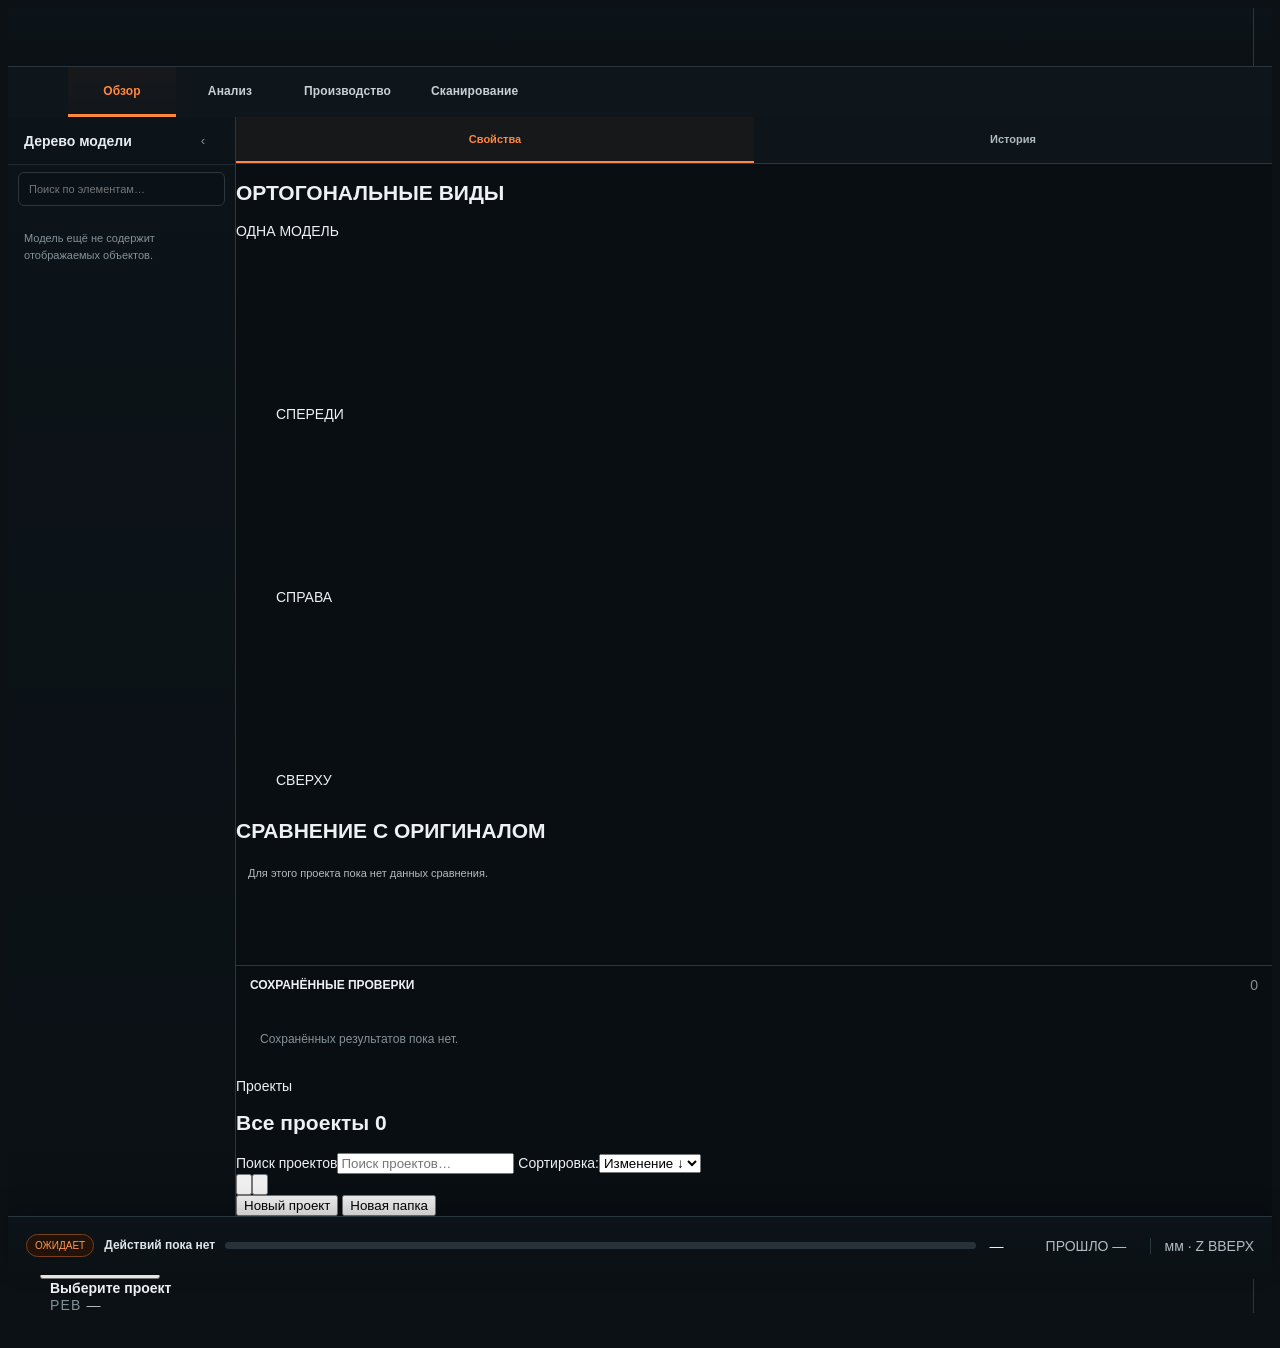
==== commit af90f8e4: "Add top-bar host restart button and remove cloud status icon" ====
--- a/web/index.html
+++ b/web/index.html
@@ -93,9 +93,9 @@
 .header-revision::before { content: "РЕВ"; color: var(--dim); font: 10px var(--mono); letter-spacing: .08em; }
 .header-revision .topbar-label { display: none; }
 .header-revision strong { color: var(--muted); font: 11px var(--mono); }
-.topbar-sync .project-light { display: grid; width: 28px; height: 28px; place-items: center; border-radius: 5px; background: transparent; box-shadow: none; color: var(--dim); }
-.topbar-sync .project-light.active { background: transparent; box-shadow: none; color: var(--text); }
-.topbar-sync .project-light svg { display: block; width: 20px; height: 20px; fill: none; stroke: currentColor; stroke-width: 1.7; stroke-linecap: round; stroke-linejoin: round; }
+.topbar-restart { min-height: 30px; padding: 0 14px; }
+.topbar-restart:hover { border-color: var(--accent); color: var(--accent); }
+.topbar-restart:disabled { opacity: .55; cursor: default; }
 .topbar .workspace-lock-status {
   grid-area: lock;
   position: static;
@@ -376,6 +376,7 @@
 .viewport-scan-mesh-button.cad3-tool { min-width: 112px; height: 34px; justify-content: center; padding: 0 12px; font: 600 12px var(--ui-font); }
 .viewport-scan-mode-button[aria-pressed="true"] { border-color: #9b6038; color: var(--accent); background: #26190f; }
 #viewport-scan-360-status { font-size: 11px; }
+#viewport-scan-360-status[hidden] { display: none !important; }
 .viewport-icon-button,
 .viewport-fit-button,
 .viewport-four-views-button {
@@ -563,19 +564,22 @@
 .model-toolbar #viewport-scan-360,
 .model-toolbar #viewport-live-camera,
 .model-toolbar #viewport-toggle-turntable,
-.model-toolbar #scanning-devices,
-.model-toolbar #viewport-scan-360-status { display: none !important; }
+.model-toolbar #scanning-devices { display: none !important; }
 .primary-grid[data-view="scanning"] .model-toolbar #viewport-scan-360,
 .primary-grid[data-view="scanning"] .model-toolbar #viewport-live-camera,
 .primary-grid[data-view="scanning"] .model-toolbar #viewport-toggle-turntable,
 .primary-grid[data-view="scanning"] .model-toolbar #scanning-devices { display: inline-flex !important; }
-.primary-grid[data-view="scanning"] .scan-side-panel #viewport-scan-360-status:not([hidden]) { display: flex; }
+.primary-grid:not([data-view="scanning"]) #viewport-scan-360-status { display: none !important; }
+.primary-grid[data-view="scanning"] #viewport-scan-360-status:not([hidden]) { display: flex; }
 .primary-grid[data-view="scanning"] .model-toolbar #viewport-four-views,
 .primary-grid[data-view="scanning"] .model-toolbar #viewport-fit { display: none !important; }
 .primary-grid[data-view="scanning"] .model-toolbar #viewport-camera-presets {
   display: flex !important; padding: 2px; border: 1px solid #52616bcc; border-radius: 6px; background: #0b1114ed;
 }
-.primary-grid[data-view="scanning"] .model-toolbar { flex-wrap: wrap; }
+.primary-grid[data-view="scanning"] .viewport-heading { width: 100%; display: flex; flex-direction: column; align-items: stretch; gap: 0; }
+.primary-grid[data-view="scanning"] .model-toolbar { box-sizing: border-box; width: 100%; flex-wrap: nowrap; overflow: hidden; }
+.primary-grid[data-view="scanning"] .viewport { top: 56px; }
+.primary-grid[data-view="scanning"]:has(#viewport-scan-360-status:not([hidden])) .viewport { top: 125px; }
 .primary-grid[data-view="analysis"] > #comparison-panel {
   display: grid;
   height: 100%;
@@ -652,11 +656,11 @@
         <a id="brand-link" class="brand" href="/" aria-label="CADYX — проекты"><svg class="brand-mark" viewBox="0 0 24 24" aria-hidden="true"><path d="M12 2.7 21 7.8v8.4l-9 5.1-9-5.1V7.8l9-5.1Z M3 7.8l9 5.1 9-5.1M12 12.9v8.4"/></svg><span>CADYX</span></a>
       </div>
       <div class="topbar-sync">
-        <span id="api-light" class="project-light" role="status" aria-label="Состояние подключения не подтверждено"><svg viewBox="0 0 24 24" aria-hidden="true" focusable="false"><path d="M7 18h10a4 4 0 0 0 .4-8A6 6 0 0 0 6.1 8.5 4.5 4.5 0 0 0 7 18Z"></path></svg></span>
         <div class="topbar-project-copy">
           <span id="api-status-label" class="topbar-label">СВЯЗЬ С СЕРВЕРОМ…</span>
           <strong id="api-sync-time" class="document-title">—</strong>
         </div>
+        <button id="host-restart" class="button topbar-restart" type="button" aria-label="Перезапустить сервер CADYX">ПЕРЕЗАПУСК</button>
       </div>
       <div class="topbar-project">
         <span id="project-light" class="project-light" aria-hidden="true"></span>
@@ -699,6 +703,7 @@
               <section class="panel model-panel" aria-labelledby="model-title">
                 <div class="panel-heading viewport-heading">
                   <div><h2 id="model-title">3D-МОДЕЛЬ</h2><span class="viewport-mode">ОРТОГОНАЛЬНАЯ ПРОЕКЦИЯ</span></div>
+                  <div id="viewport-scan-360-status" role="status" aria-live="polite" hidden></div>
                   <div class="model-toolbar" aria-label="Инструменты просмотра 3D-модели">
                     <div id="viewport-camera-presets" class="viewport-camera-presets" role="group" aria-label="Стандартные ракурсы">
                       <button class="viewport-icon-button" type="button" data-camera-preset="isometric" aria-label="Изометрический вид" aria-pressed="true"><svg viewBox="0 0 24 24" aria-hidden="true"><path d="m12 2.8 8 4.5v9.3l-8 4.6-8-4.6V7.3l8-4.5Z M4.2 7.4 12 12l7.8-4.6M12 12v9"/></svg></button>
@@ -722,7 +727,6 @@
                   <output id="scanner-map-alignment" class="scanner-map-alignment" aria-label="Сопоставление точек с картой стола" hidden>Карта: —</output>
                   <output id="scanner-preview-fps" class="scanner-preview-fps" aria-label="Частота кадров сенсора" hidden>FPS —</output>
                   <div class="scan-side-panel">
-                  <div id="viewport-scan-360-status" role="status" aria-live="polite" hidden></div>
                   <aside id="turntable-control-panel" class="turntable-control-panel" aria-label="Управление поворотным столом">
                     <div class="turntable-control-position">
                       <div class="turntable-control-card" role="group" aria-label="Угол поворота"><svg viewBox="0 0 48 48" aria-hidden="true"><path d="M39 17a17 17 0 1 0 2 9M39 8v9h-9M24 2v9m-4.5-4.5h9"/></svg><div><strong id="turntable-angle">—</strong></div></div>
